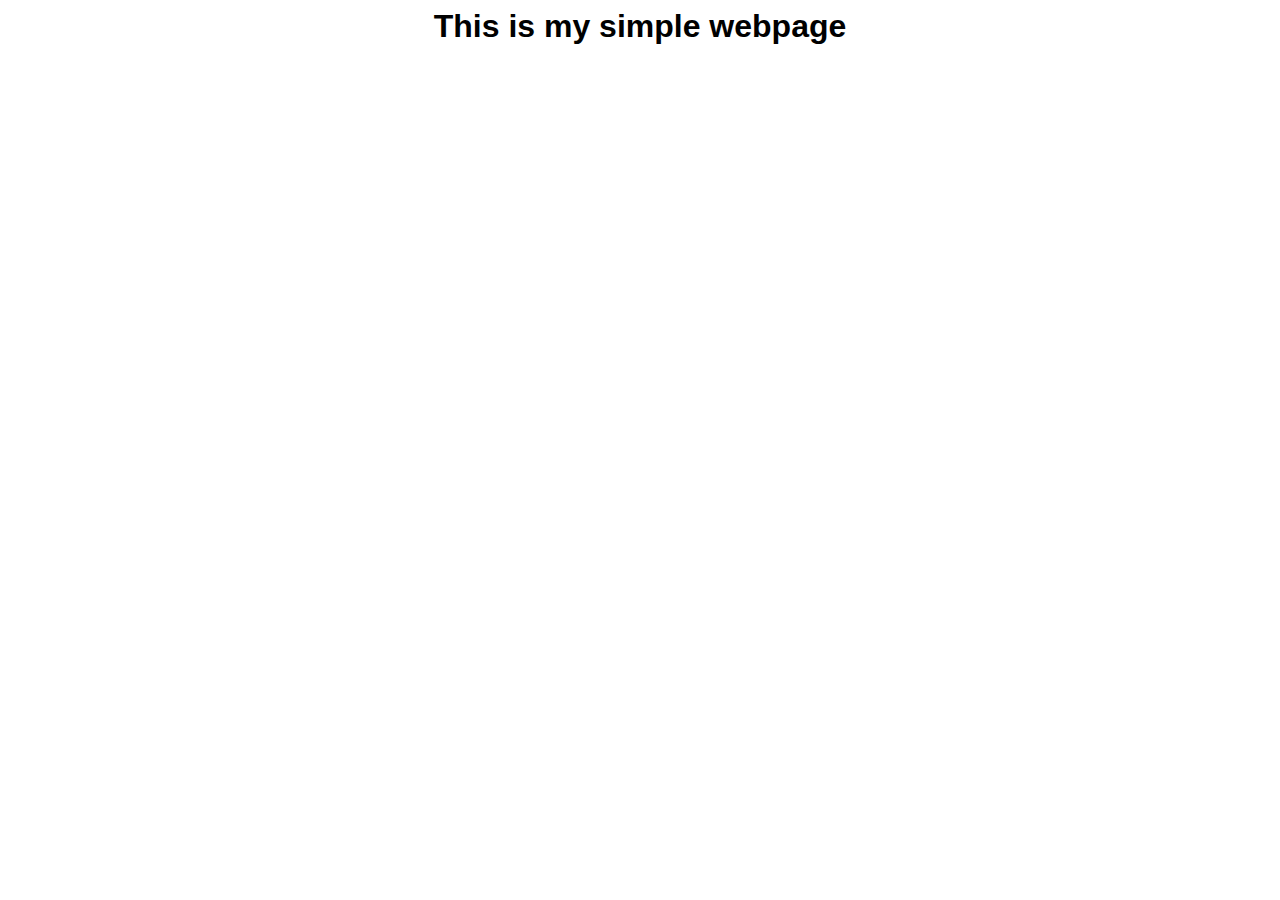
==== index.html @ e4f8a39a "Initial Commit - Readme and basic html" ====
<html>
    <head>
        <link rel="stylesheet" href="style.css">
    </head>    
    <body>
        <h1 id="title">This is my simple webpage</h1>
        <div class="content">     
        </div>
    </body>
</html>
---- style.css ----
body {
    font-family: Calibri, "Segoe UI", Arial, sans-serif;
}

h1 {
    text-align: center;
}

.content {
    margin: 0 auto;
    width: 800px;
    text-align: center;
}
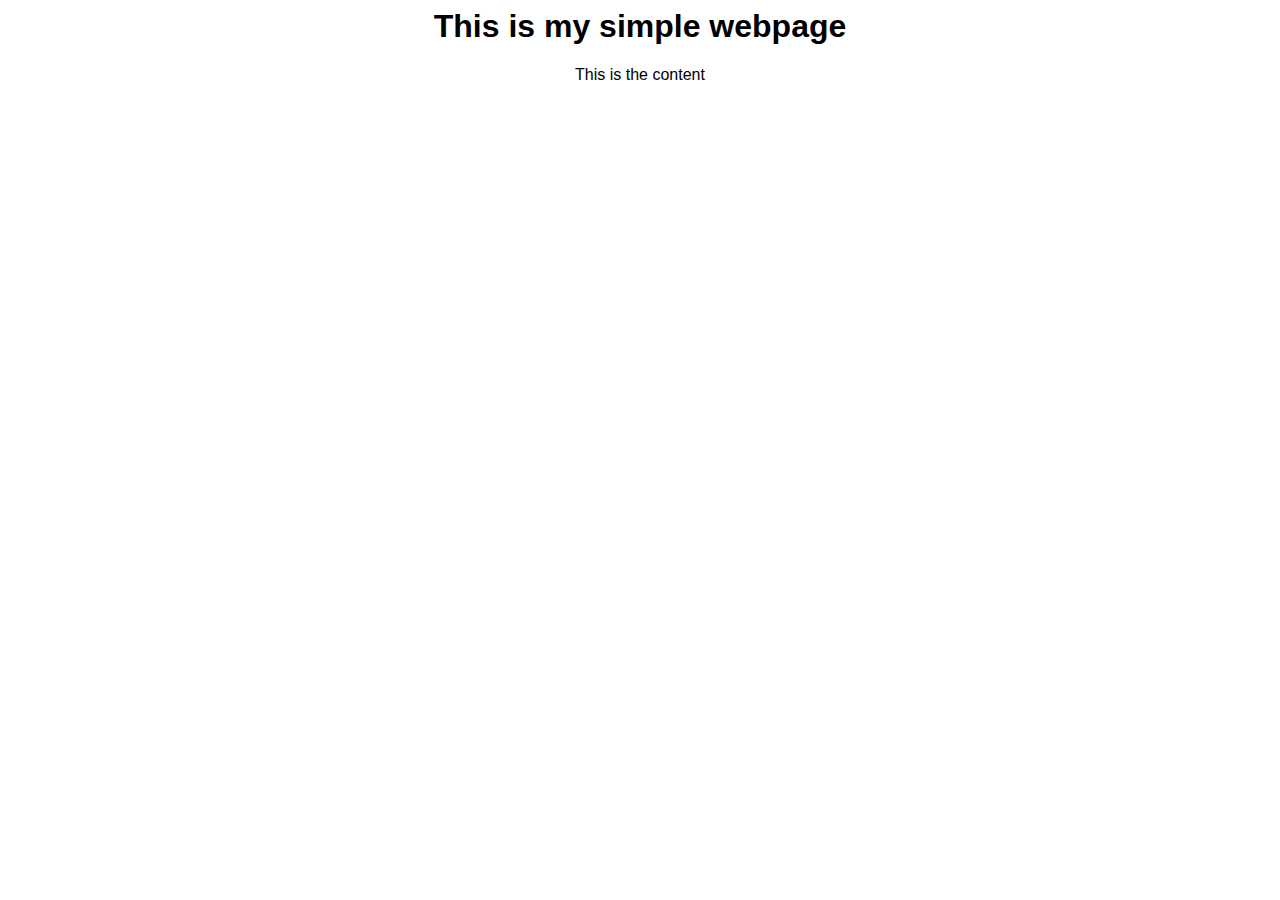
==== commit 611bcd56: "Added javascript file - app.js" ====
--- a/index.html
+++ b/index.html
@@ -6,5 +6,6 @@
         <h1 id="title">This is my simple webpage</h1>
         <div class="content">     
         </div>
+        <script src="app.js"></script>
     </body>
 </html>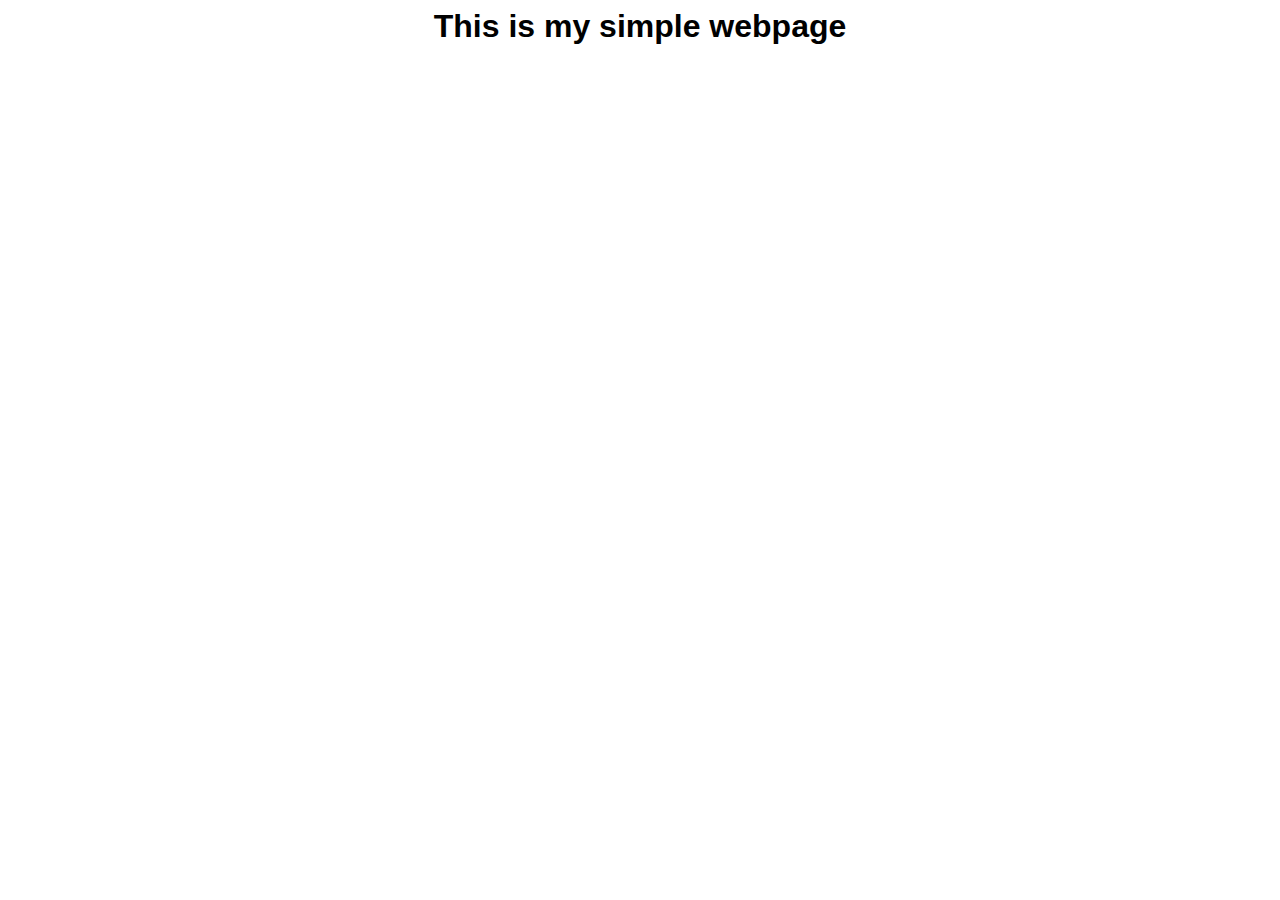
==== commit 0b174297: "changed class name in index.html" ====
--- a/index.html
+++ b/index.html
@@ -4,8 +4,7 @@
     </head>    
     <body>
         <h1 id="title">This is my simple webpage</h1>
-        <div class="content">     
+        <div class="container">     
         </div>
-        <script src="app.js"></script>
     </body>
 </html>--- a/style.css
+++ b/style.css
@@ -6,7 +6,7 @@
     text-align: center;
 }
 
-.content {
+.container {
     margin: 0 auto;
     width: 800px;
     text-align: center;
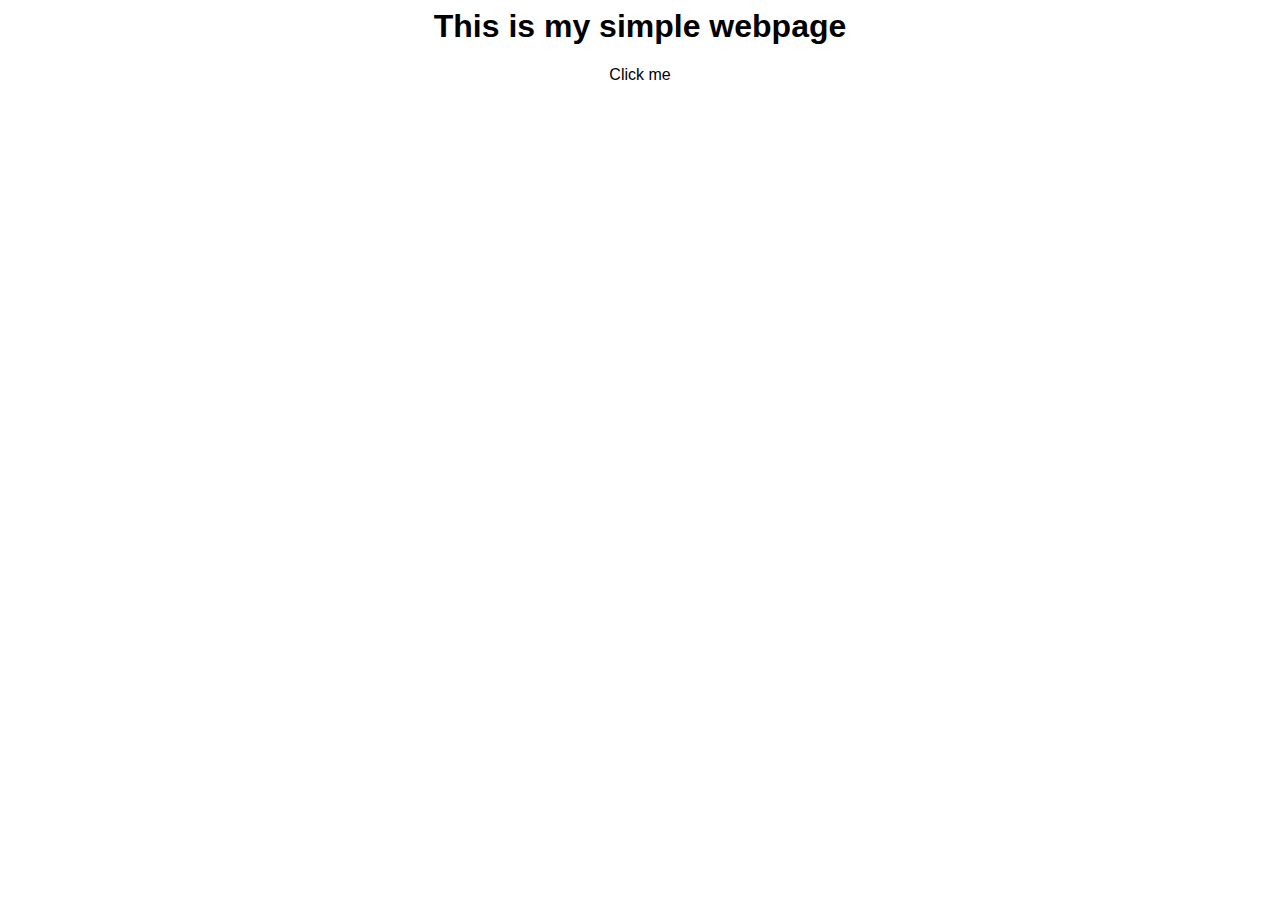
==== commit f803cf43: "Changed content to be clickable" ====
--- a/index.html
+++ b/index.html
@@ -4,7 +4,7 @@
     </head>    
     <body>
         <h1 id="title">This is my simple webpage</h1>
-        <div class="container">     
+        <div class="content clickable"> Click me      
         </div>
     </body>
 </html>--- a/style.css
+++ b/style.css
@@ -6,8 +6,12 @@
     text-align: center;
 }
 
-.container {
+.content {
     margin: 0 auto;
     width: 800px;
     text-align: center;
+}
+
+.clickable {
+    cursor: hand;
 }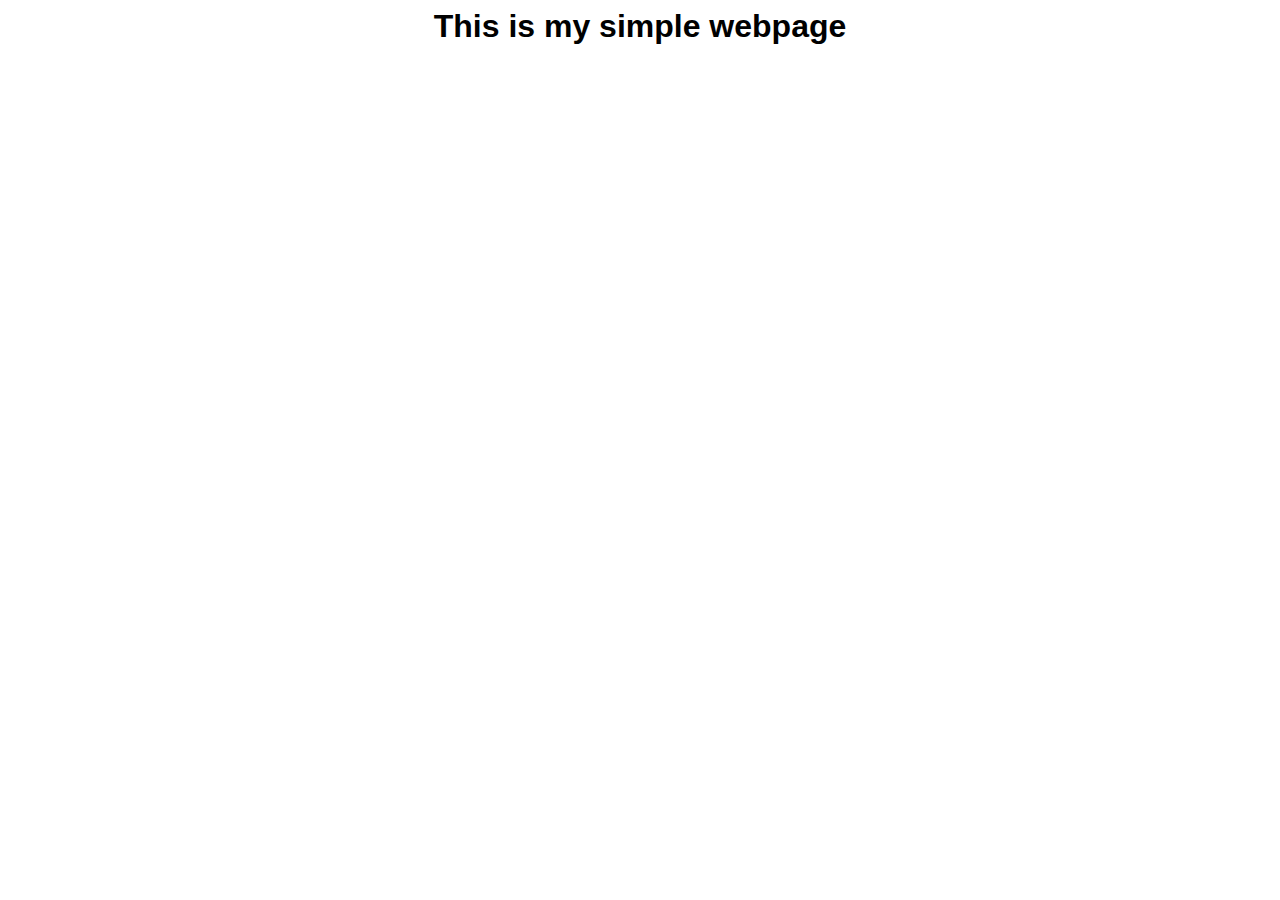
==== commit 45d4b27d: "Merge branch 'Jaskirat_Singh(C2)_feature1'" ====
--- a/index.html
+++ b/index.html
@@ -4,7 +4,8 @@
     </head>    
     <body>
         <h1 id="title">This is my simple webpage</h1>
-        <div class="content clickable"> Click me      
+        <div class="container">     
         </div>
+        <script src="app.js"></script>
     </body>
 </html>--- a/style.css
+++ b/style.css
@@ -6,12 +6,8 @@
     text-align: center;
 }
 
-.content {
+.container {
     margin: 0 auto;
     width: 800px;
     text-align: center;
-}
-
-.clickable {
-    cursor: hand;
 }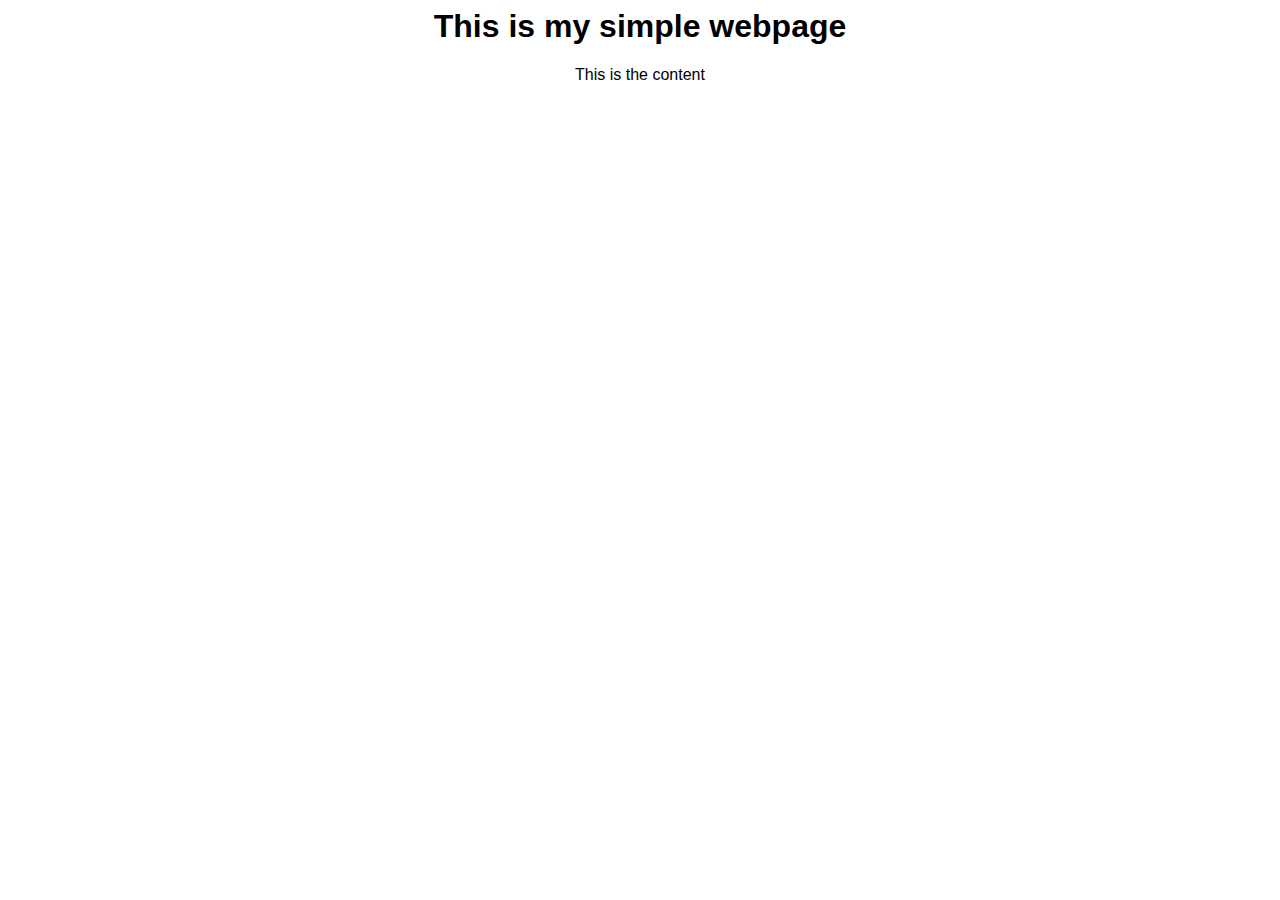
==== commit 9956bd06: "Solved merge conflicts and push into main branch" ====
--- a/index.html
+++ b/index.html
@@ -5,6 +5,7 @@
     <body>
         <h1 id="title">This is my simple webpage</h1>
         <div class="container">     
+        <div class="content clickable"> Click me      
         </div>
         <script src="app.js"></script>
     </body>
--- a/style.css
+++ b/style.css
@@ -10,4 +10,8 @@
     margin: 0 auto;
     width: 800px;
     text-align: center;
-}+}
+
+.clickable {
+    cursor: hand;
+}
